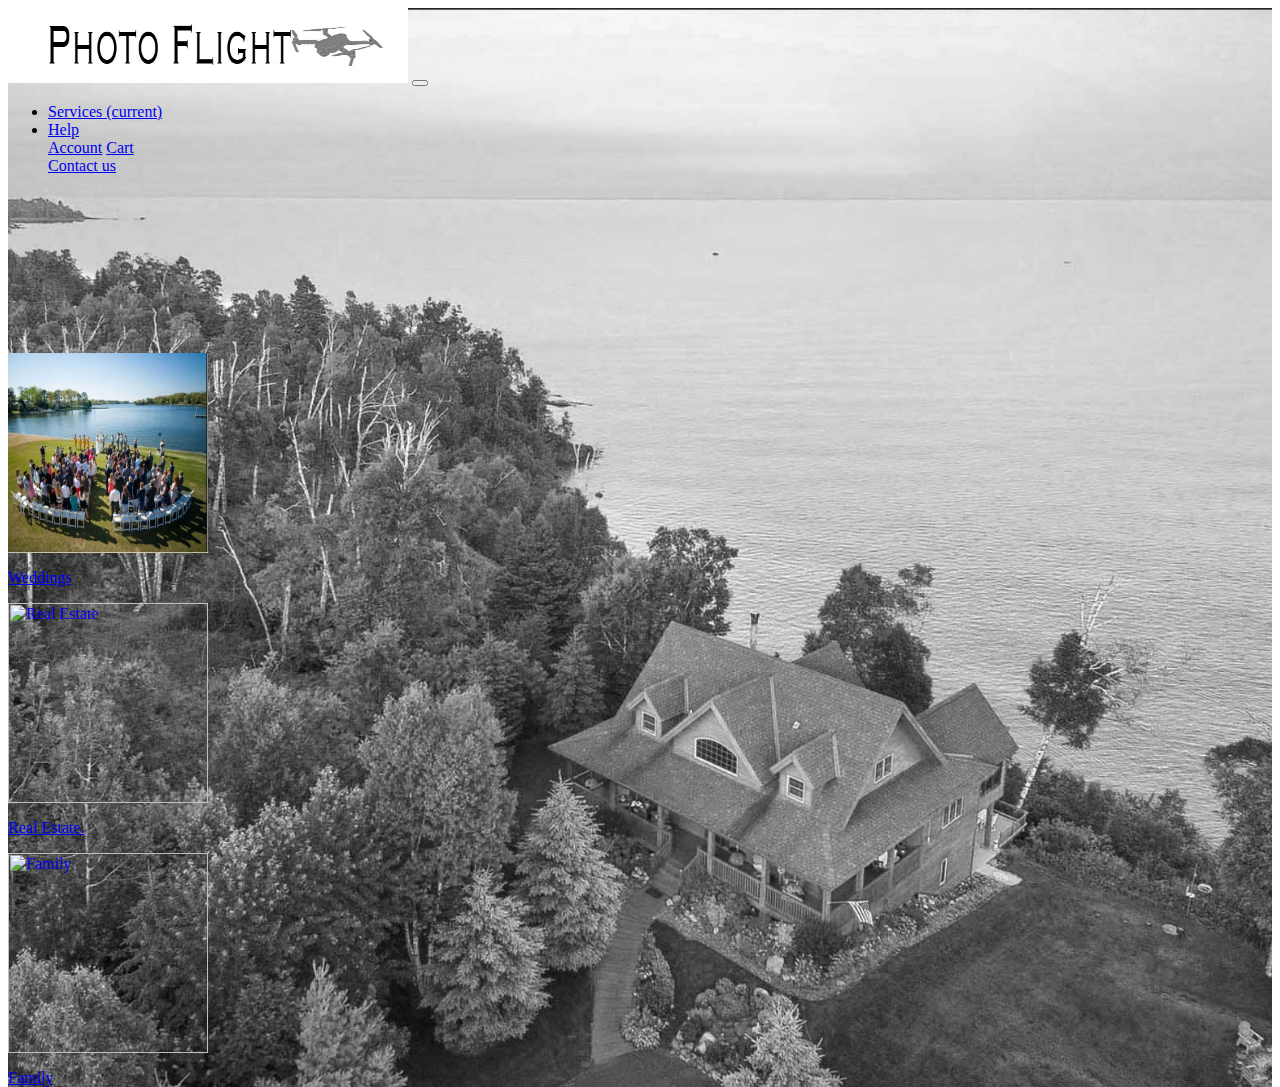
==== index.html @ ace55565 "added index.html and files to git" ====
<link rel="stylesheet" href="https://stackpath.bootstrapcdn.com/bootstrap/4.1.3/css/bootstrap.min.css" integrity="sha384-MCw98/SFnGE8fJT3GXwEOngsV7Zt27NXFoaoApmYm81iuXoPkFOJwJ8ERdknLPMO" crossorigin="anonymous">

<script src="https://code.jquery.com/jquery-3.3.1.slim.min.js" integrity="sha384-q8i/X+965DzO0rT7abK41JStQIAqVgRVzpbzo5smXKp4YfRvH+8abtTE1Pi6jizo" crossorigin="anonymous"></script>
<script src="https://cdnjs.cloudflare.com/ajax/libs/popper.js/1.14.3/umd/popper.min.js" integrity="sha384-ZMP7rVo3mIykV+2+9J3UJ46jBk0WLaUAdn689aCwoqbBJiSnjAK/l8WvCWPIPm49" crossorigin="anonymous"></script>
<script src="https://stackpath.bootstrapcdn.com/bootstrap/4.1.3/js/bootstrap.min.js" integrity="sha384-ChfqqxuZUCnJSK3+MXmPNIyE6ZbWh2IMqE241rYiqJxyMiZ6OW/JmZQ5stwEULTy" crossorigin="anonymous"></script>
<link rel="stylesheet" href="style.css">

<body>

<div class="view" style="background-image: url('Pictures/lake house.jpg'); background-repeat: no-repeat; background-size: cover; background-position: center center;">



    <nav class="p-3 mb-2 bg-primary text-white navbar navbar-expand-lg navbar-light bg-light ">
        <a class="navbar-brand" href="#"> <img src="Pictures/photoflight.jpg" alt="PhotoFlight" height="75px" width="400ox"></a>
             <button class="navbar-toggler" type="button" data-toggle="collapse" data-target="#navbarSupportedContent" aria-controls="navbarSupportedContent" aria-expanded="false" aria-label="Toggle navigation">
                <span class="navbar-toggler-icon"></span>
            </button>

        <div class="collapse navbar-collapse" id="navbarSupportedContent">
            <ul class="navbar-nav mr-auto">
                <li class="nav-item active">
                    <a class="p-3 mb-2 text-white nav-link" href="#">Services  <span class="sr-only">(current)</span></a>
             <li class="nav-item dropdown">
                    <a class="p-3 mb-2 text-white nav-link dropdown-toggle" href="#" id="navbarDropdown" role="button" data-toggle="dropdown" aria-haspopup="true" aria-expanded="false">
                    Help
                    </a>
                    <div class="dropdown-menu" aria-labelledby="navbarDropdown">
                    <a class="dropdown-item" href="#">Account</a>
                    <a class="dropdown-item" href="#">Cart</a>
                    <div class="dropdown-divider"></div>
                    <a class="dropdown-item" href="#">Contact us</a>
                    </div>
            </ul>
        </div>
    </nav>
    <div>
        <br><br><br><br><br><br><br><br><br>
    </div>
    <div class="row">
        <div class="col-md-4">
            <div class="thumbnail">
                <a href="Pictures/wedding.jpg">
                    <img src="Pictures/Wedding.jpg" alt="Wedding" style="width: 200px; height: 200px">
                    <div class="p-3 mb-2 text-white caption">
                        <p>Weddings</p>
                    </div>
                </a>
            </div>
        </div>
        <div class="col-md-4">
            <div class="p-3 mb-2 text-white thumbnail">
                <a href="Pictures/apartment2.jpg">
                    <img src="Pictures/apartment2.jpg" alt="Real Estate" style="width: 200px; height: 200px">
                    <div class="p-3 mb-2 text-white caption">
                        <p>Real Estate.</p>
                    </div>
                </a>
            </div>
        </div>
        <div class="col-md-4">
            <div class="p-3 mb-2 text-white thumbnail">
                <a href="Pictures/family.jpg">
                    <img src="Pictures/family.jpg" alt="Family" style="width: 200px; height: 200px">
                    <div class="p-3 mb-2 text-white caption">
                        <p>Family</p>
                    </div>
                </a>
            </div>
        </div>
    </div>
</body>
---- style.css ----
body, html {
    height: 100%;
}
.top-nav-collapse {
    background-color: #3f51b5 !important;
}

.navbar:not(.top-nav-collapse) {
    background: transparent !important;
}

@media (max-width: 991px) {
    .navbar:not(.top-nav-collapse) {
        background: #3f51b5 !important;
    }}
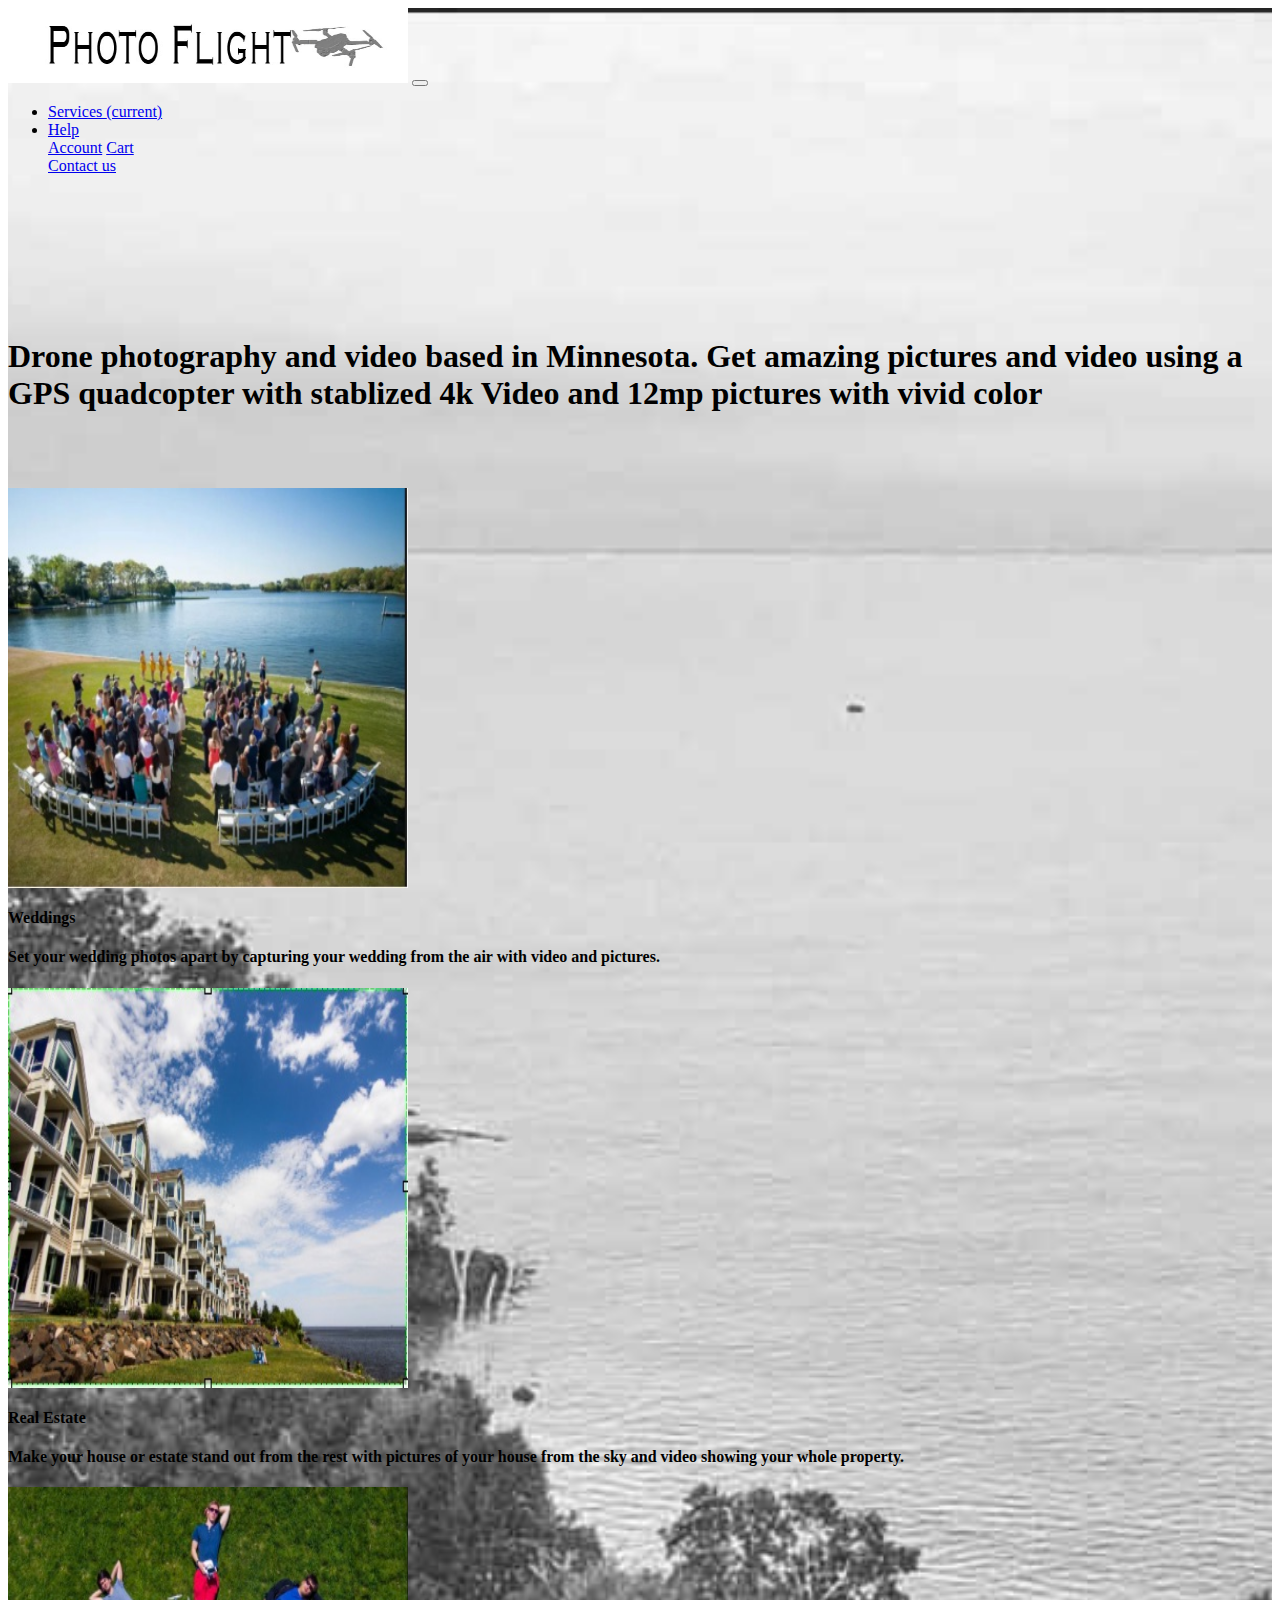
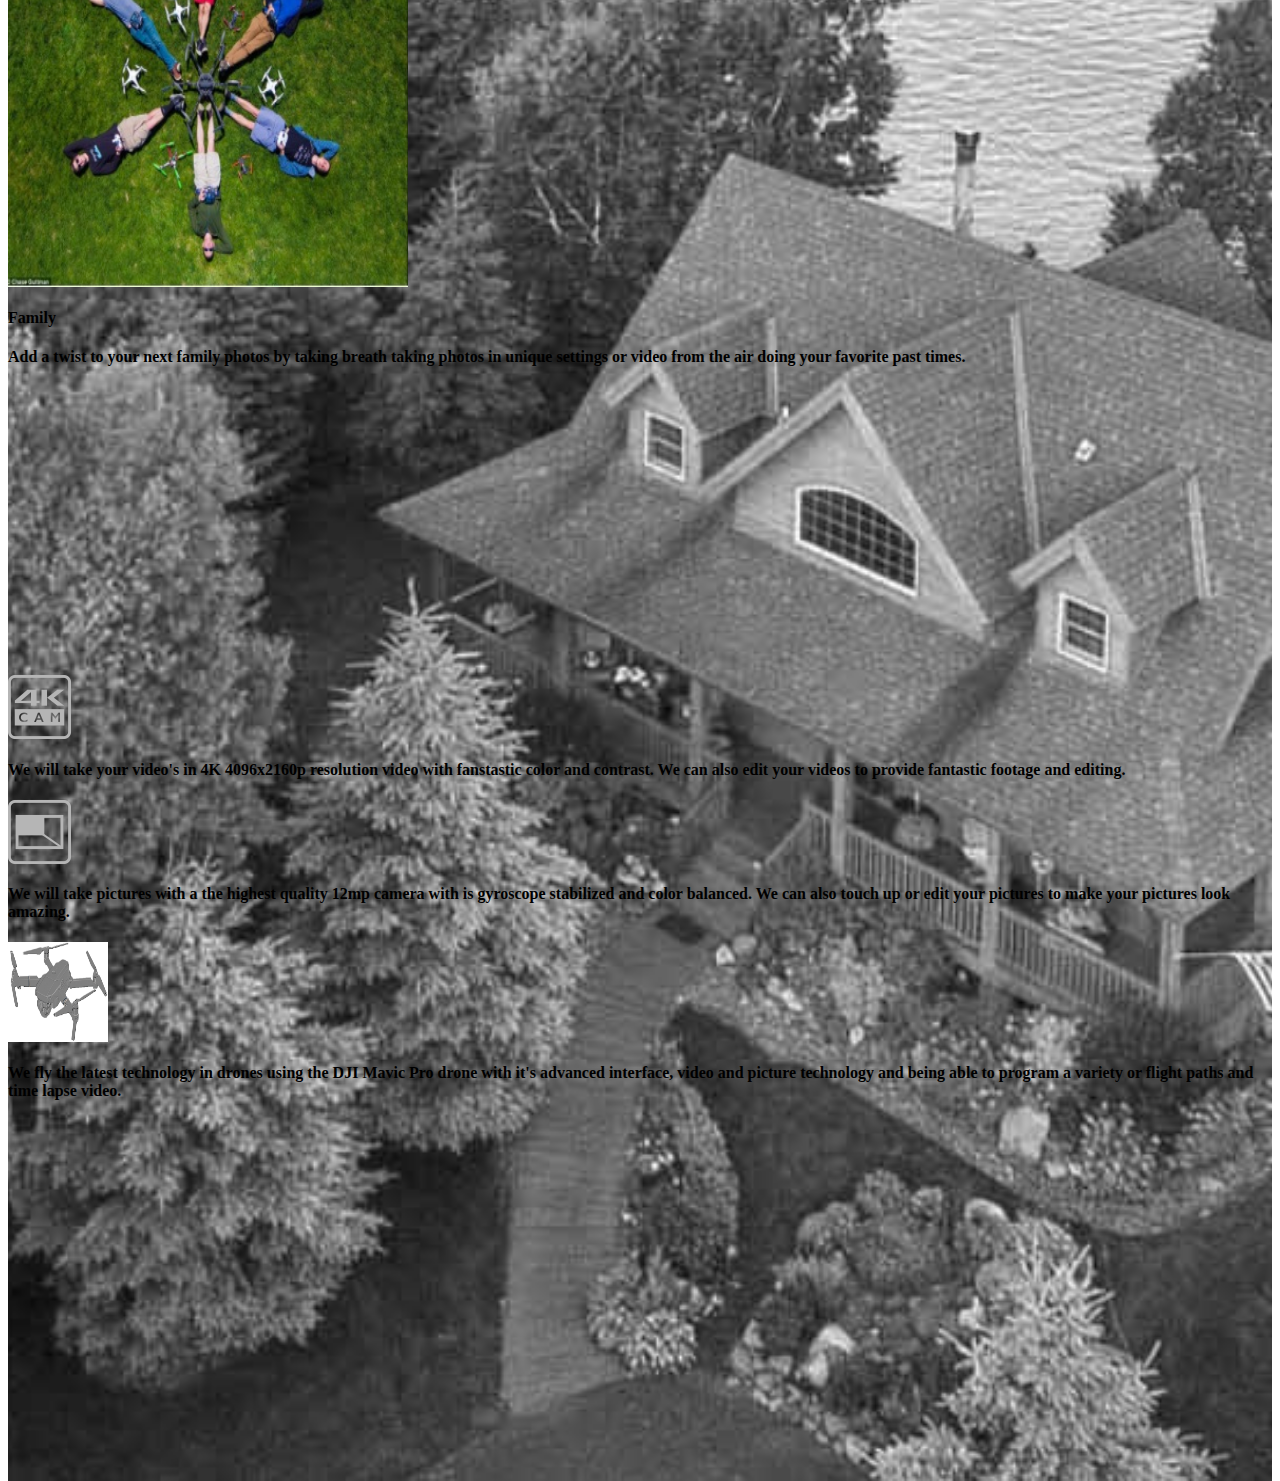
==== commit 9d3b354e: "updates" ====
--- a/index.html
+++ b/index.html
@@ -12,7 +12,7 @@
 
 
     <nav class="p-3 mb-2 bg-primary text-white navbar navbar-expand-lg navbar-light bg-light ">
-        <a class="navbar-brand" href="#"> <img src="Pictures/photoflight.jpg" alt="PhotoFlight" height="75px" width="400ox"></a>
+        <a class="navbar-brand" href="index.html"> <img src="Pictures/photoflight.jpg" alt="PhotoFlight" height="75px" width="400px"></a>
              <button class="navbar-toggler" type="button" data-toggle="collapse" data-target="#navbarSupportedContent" aria-controls="navbarSupportedContent" aria-expanded="false" aria-label="Toggle navigation">
                 <span class="navbar-toggler-icon"></span>
             </button>
@@ -20,53 +20,84 @@
         <div class="collapse navbar-collapse" id="navbarSupportedContent">
             <ul class="navbar-nav mr-auto">
                 <li class="nav-item active">
-                    <a class="p-3 mb-2 text-white nav-link" href="#">Services  <span class="sr-only">(current)</span></a>
+                    <a class="p-3 mb-2 text-grey nav-link" href="Services.html">Services  <span class="sr-only">(current)</span></a>
              <li class="nav-item dropdown">
-                    <a class="p-3 mb-2 text-white nav-link dropdown-toggle" href="#" id="navbarDropdown" role="button" data-toggle="dropdown" aria-haspopup="true" aria-expanded="false">
+                    <a class="p-3 mb-2 text-grey nav-link dropdown-toggle" href="#" id="navbarDropdown" role="button" data-toggle="dropdown" aria-haspopup="true" aria-expanded="false">
                     Help
                     </a>
                     <div class="dropdown-menu" aria-labelledby="navbarDropdown">
-                    <a class="dropdown-item" href="#">Account</a>
-                    <a class="dropdown-item" href="#">Cart</a>
+                    <a class="dropdown-item" href="Account.html">Account</a>
+                    <a class="dropdown-item" href="Cart.html">Cart</a>
                     <div class="dropdown-divider"></div>
-                    <a class="dropdown-item" href="#">Contact us</a>
+                    <a class="dropdown-item" href="Contact.html">Contact us</a>
                     </div>
             </ul>
         </div>
     </nav>
     <div>
-        <br><br><br><br><br><br><br><br><br>
+        <br><br><br><br><br><br><br>
+        <h1 class="text-primary text-center">Drone photography and video based in Minnesota.  Get amazing pictures and video using a GPS quadcopter with stablized 4k Video and 12mp pictures with vivid color</h1>
     </div>
+    <br><br><br>
     <div class="row">
-        <div class="col-md-4">
-            <div class="thumbnail">
-                <a href="Pictures/wedding.jpg">
-                    <img src="Pictures/Wedding.jpg" alt="Wedding" style="width: 200px; height: 200px">
-                    <div class="p-3 mb-2 text-white caption">
-                        <p>Weddings</p>
+        <div class="col-lg-4">
+            <div class="p-5 mb-2 text-primary thumbnail">
+                    <img src="Pictures/Wedding.jpg" alt="Wedding" style="width: 400px; height: 400px">
+                    <div class="container p-1 mb-1 text-primary">
+                        <div class="jumbotron">
+                        <h4>Weddings</h4>
+                        <h4>Set your wedding photos apart by capturing your wedding from the air with video and pictures.</h4>
                     </div>
-                </a>
+                    </div>
             </div>
         </div>
-        <div class="col-md-4">
-            <div class="p-3 mb-2 text-white thumbnail">
-                <a href="Pictures/apartment2.jpg">
-                    <img src="Pictures/apartment2.jpg" alt="Real Estate" style="width: 200px; height: 200px">
-                    <div class="p-3 mb-2 text-white caption">
-                        <p>Real Estate.</p>
+        <div class="col-lg-4">
+            <div class="p-5 mb-2 text-primary thumbnail">
+                    <img src="Pictures/apartment2.jpg" alt="Real Estate" style="width: 400px; height: 400px">
+                    <div class="container p-1 mb-1 text-primary">
+                        <div class="jumbotron">
+                        <h4>Real Estate</h4>
+                        <h4>Make your house or estate stand out from the rest with pictures of your house from the sky and video showing your whole property.</h4>
+                     </div>
                     </div>
-                </a>
             </div>
         </div>
-        <div class="col-md-4">
-            <div class="p-3 mb-2 text-white thumbnail">
-                <a href="Pictures/family.jpg">
-                    <img src="Pictures/family.jpg" alt="Family" style="width: 200px; height: 200px">
-                    <div class="p-3 mb-2 text-white caption">
-                        <p>Family</p>
+        <div class="col-lg-4">
+            <div class="p-5 mb-2 text-primary thumbnail">
+                    <img src="Pictures/family.jpg" alt="Family" style="width: 400px; height: 400px">
+                    <div class="container p-1 mb-1 text-primary">
+                        <div class="jumbotron">
+                        <h4>Family</h4>
+                        <h4>Add a twist to your next family photos by taking breath taking photos in unique settings or video from the air doing your favorite past times.</h4>
                     </div>
-                </a>
+                    </div>
             </div>
         </div>
     </div>
+    <br><br><br><br><br><br><br><br><br><br><br><br><br><br><br><br>
+    <div class="d-flex justify-content-center">
+        <img src="Pictures/Icon-4K.png" alt="Video">
+    </div>
+        <div class="container text-primary">
+            <div class="jumbotron">
+                <h4>We will take your video's in 4K 4096x2160p resolution video with fanstastic color and contrast.  We can also edit your videos to provide fantastic footage and editing. </h4>
+            </div>
+        </div>
+    <div class="d-flex justify-content-center">
+        <img src="Pictures/icon-12MP.png" alt="Pictures">
+    </div>
+    <div class="container text-primary">
+        <div class="jumbotron">
+            <h4>We will take pictures with a the highest quality 12mp camera with is gyroscope stabilized and color balanced.  We can also touch up or edit your pictures to make your pictures look amazing. </h4>
+        </div>
+        <div class="d-flex justify-content-center" >
+            <img src="Pictures/Photo%20Flight%20DJI.jpg" alt="Drone" height="100px" width="100px">
+        </div>
+        <div class="container text-primary">
+            <div class="jumbotron">
+                <h4>We fly the latest technology in drones using the DJI Mavic Pro drone with it's advanced interface, video and picture technology and being able to program a variety or flight paths and time lapse video.</h4>
+            </div>
+        </div>
+
+    <br><br><br><br><br><br><br><br><br><br><br><br><br><br><br><br><br><br><br><br>
 </body>
